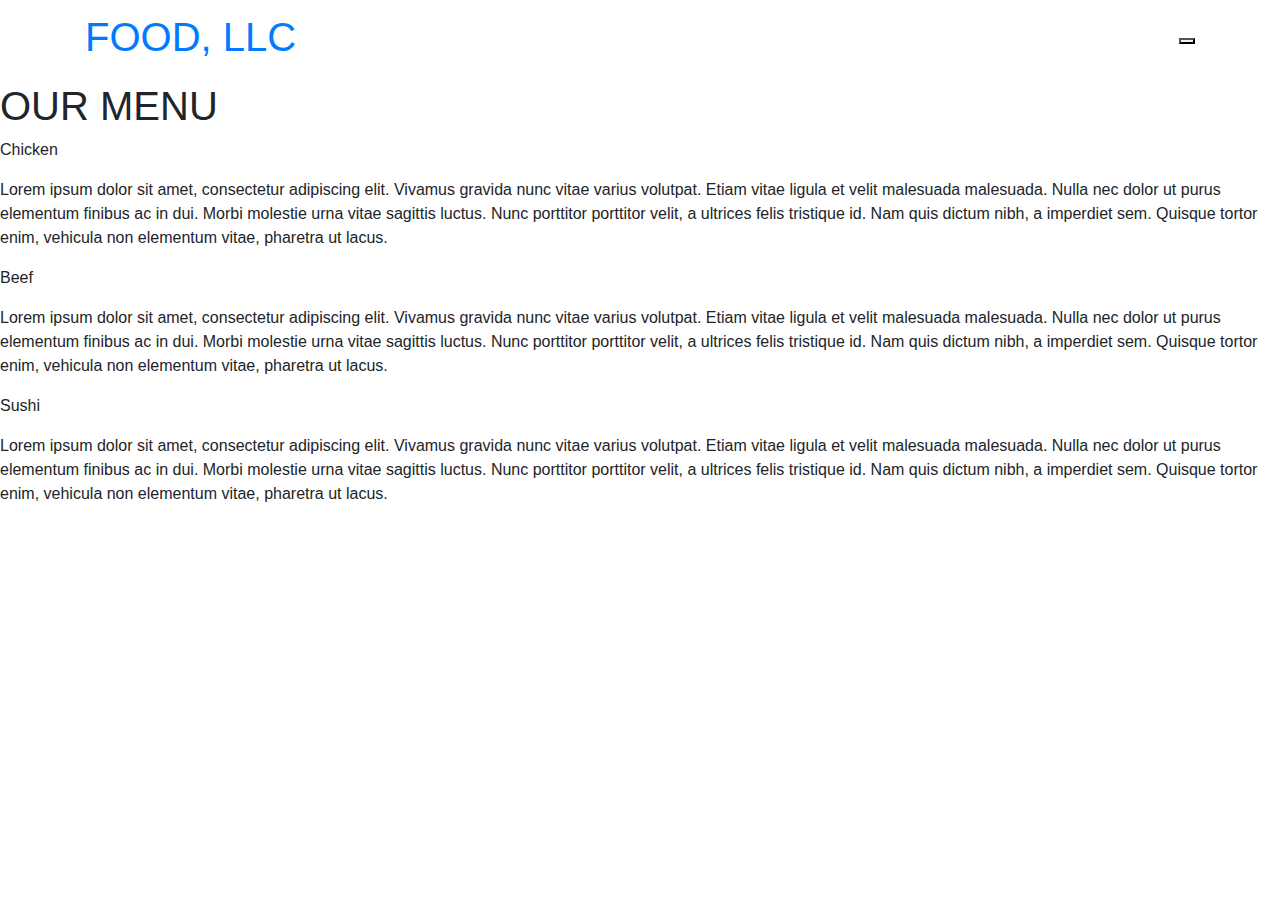
==== index.html @ 2185b4e9 "Add files via upload" ====
<!DOCTYPE html>
<html lang="en" dir="ltr">

<head>
  <meta charset="utf-8">
   <meta name="viewport" content="width=device-width, initial-scale=1, shrink-to-fit=no">

   <!-- Bootstrap CSS -->
   <link rel="stylesheet" href="https://stackpath.bootstrapcdn.com/bootstrap/4.5.2/css/bootstrap.min.css"
   integrity="sha384-JcKb8q3iqJ61gNV9KGb8thSsNjpSL0n8PARn9HuZOnIxN0hoP+VmmDGMN5t9UJ0Z" crossorigin="anonymous">
  <title>COURSEERA!</title>
  <link rel="stylesheet" href="css/styles.css">
</head>

<body>
  <script src="https://code.jquery.com/jquery-3.5.1.slim.min.js" integrity="sha384-DfXdz2htPH0lsSSs5nCTpuj/zy4C+OGpamoFVy38MVBnE+IbbVYUew+OrCXaRkfj" crossorigin="anonymous"></script>
    <script src="https://cdn.jsdelivr.net/npm/popper.js@1.16.1/dist/umd/popper.min.js" integrity="sha384-9/reFTGAW83EW2RDu2S0VKaIzap3H66lZH81PoYlFhbGU+6BZp6G7niu735Sk7lN" crossorigin="anonymous"></script>
    <script src="https://stackpath.bootstrapcdn.com/bootstrap/4.5.2/js/bootstrap.min.js" integrity="sha384-B4gt1jrGC7Jh4AgTPSdUtOBvfO8shuf57BaghqFfPlYxofvL8/KUEfYiJOMMV+rV" crossorigin="anonymous"></script>
    <header>
      <nav id="header-nav" class="navbar navbar-default navbar-static-top">
        <div class="container">


            <div class="navbar-brand">
              <a href="index.html"><h1>FOOD, LLC</h1></a>
            </div>

            <button type="button" class="navbar-toggle collapsed" data-toggle="collapse" data-target="#collapsable-nav"
            aria-expanded="false">
              <span class="sr-only">Toggle navigation</span>
              <span class="icon-bar"></span>
              <span class="icon-bar"></span>
              <span class="icon-bar"></span>
            </button>
          </div>

          <div id="collapsable-nav" class="collapse navbar-collapse">
             <ul id="nav-list" class="nav navbar-nav navbar-right navbar-dark">
              <li>
                <a href="menu-categories.html">
                  <span class=""></span><br class="hidden-xs"> BEEF</a>
              </li>
              <li>
                <a href="#">
                  <span class=""></span><br class="hidden-xs"> CHICKEN</a>
              </li>
              <li>
                <a href="#">
                  <span class=""></span><br class="hidden-xs"> SUSHI</a>
              </li>

            </ul><!-- #nav-list -->
          </div><!-- .collapse .navbar-collapse -->
        </div><!-- .container -->
      </nav><!-- #header-nav -->
    </header>
  <h1>OUR MENU</h1>
  <div class="row">
    <div class="section-box  col-md-12 col-sm-12">
      <div class=title-box id="content-title1">
        <p>Chicken</p>
      </div>
      <p>
        Lorem ipsum dolor sit amet, consectetur adipiscing elit. Vivamus gravida nunc vitae varius volutpat. Etiam vitae ligula et velit malesuada malesuada. Nulla nec dolor ut purus elementum finibus ac in dui. Morbi molestie urna vitae sagittis
        luctus. Nunc porttitor porttitor velit, a ultrices felis tristique id. Nam quis dictum nibh, a imperdiet sem. Quisque tortor enim,
        vehicula non elementum vitae, pharetra ut lacus.
      </p>
    </div>
    <div class="section-box  col-md-12 col-sm-12">
      <div class=title-box id="content-title1">
        <p>Beef</p>
      </div>
      <p>
        Lorem ipsum dolor sit amet, consectetur adipiscing elit. Vivamus gravida nunc vitae varius volutpat. Etiam vitae ligula et velit malesuada malesuada. Nulla nec dolor ut purus elementum finibus ac in dui. Morbi molestie urna vitae sagittis
        luctus. Nunc porttitor porttitor velit, a ultrices felis tristique id. Nam quis dictum nibh, a imperdiet sem. Quisque tortor enim,
        vehicula non elementum vitae, pharetra ut lacus.
      </p>
    </div>
    <div class="section-box  col-md-12 col-sm-12">
      <div class=title-box id="content-title1">
        <p>Sushi</p>
      </div>
      <p>
        Lorem ipsum dolor sit amet, consectetur adipiscing elit. Vivamus gravida nunc vitae varius volutpat. Etiam vitae ligula et velit malesuada malesuada. Nulla nec dolor ut purus elementum finibus ac in dui. Morbi molestie urna vitae sagittis
        luctus. Nunc porttitor porttitor velit, a ultrices felis tristique id. Nam quis dictum nibh, a imperdiet sem. Quisque tortor enim,
        vehicula non elementum vitae, pharetra ut lacus.
      </p>
    </div>
  </div>
</body>

</html>
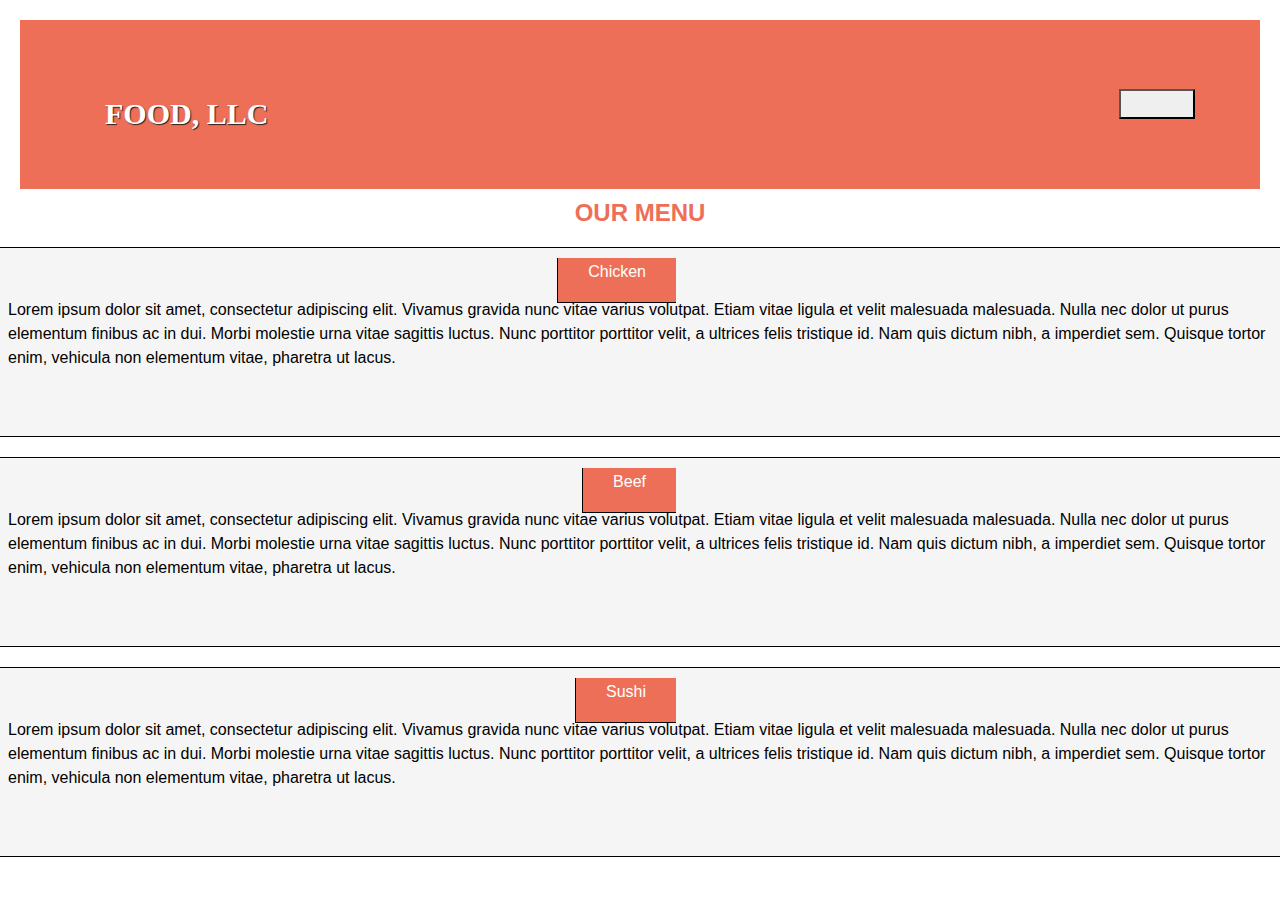
==== commit ce80775c: "Update index.html" ====
--- a/index.html
+++ b/index.html
@@ -9,7 +9,7 @@
    <link rel="stylesheet" href="https://stackpath.bootstrapcdn.com/bootstrap/4.5.2/css/bootstrap.min.css"
    integrity="sha384-JcKb8q3iqJ61gNV9KGb8thSsNjpSL0n8PARn9HuZOnIxN0hoP+VmmDGMN5t9UJ0Z" crossorigin="anonymous">
   <title>COURSEERA!</title>
-  <link rel="stylesheet" href="css/styles.css">
+  <link rel="stylesheet" href="styles.css">
 </head>
 
 <body>
--- a/styles.css
+++ b/styles.css
@@ -0,0 +1,94 @@
+*{
+  box-sizing: border-box;
+  margin: 10px;
+}
+
+
+}
+body{
+  background-color: #145374;
+}
+/** HEADER **/
+#header-nav {
+  background-color:  #EE6F57;
+  border-radius: 0;
+  border: 0;
+  margin: 0;
+}
+.navbar-brand {
+  padding-top: 25px;
+}
+
+.navbar-brand h1 { /* Restaurant name */
+  font-family: 'Lora', serif;
+  color: white;
+  font-size: 1.5em;
+  text-transform: uppercase;
+  font-weight: bold;
+  text-shadow: 1px 1px 1px #222;
+  margin-top: 0;
+  margin-bottom: 0;
+  line-height: .75;
+}
+.navbar-brand a:hover, .navbar-brand a:focus {
+  text-decoration: none;
+}
+
+#nav-list {
+  margin-top: 5px;
+}
+#nav-list a {
+  color: #951C49;
+  text-align: center;
+}
+#nav-list a:hover {
+  background: #E7E7E7;
+}
+#nav-list a span {
+  font-size: 1.8em;
+}
+.navbar-header button.navbar-toggle, .navbar-header .icon-bar {
+  border: 1px solid black;
+}
+.navbar-header button.navbar-toggle {
+  clear: both;
+  margin-top: -30px;
+}
+/* END HEADER */
+
+h1 {
+  text-align: center;
+  font-family: helvetica;
+  font-weight: bold;
+  font-size: 24px;
+  color: #EE6F57;
+}
+
+.section-box {
+  position: relative;
+  border: 1px solid black;
+  background-color: #F6F5F5;
+  color: #000000;
+  margin-left: 2px;
+  margin-right: 2px;
+  padding: 50px 0;
+
+
+}
+
+.title-box {
+  position: absolute;
+  top: 0;
+  right: 600px;
+  font-weight: 400;
+  font-size: 100%;
+  text-align: center;
+  color: #FFFFFF;
+  padding: 2px 20px;
+  border-left: 1px solid #000;
+  border-bottom: 1px solid #000;
+}
+
+#content-title1 {
+  background-color: #EE6F57;
+}
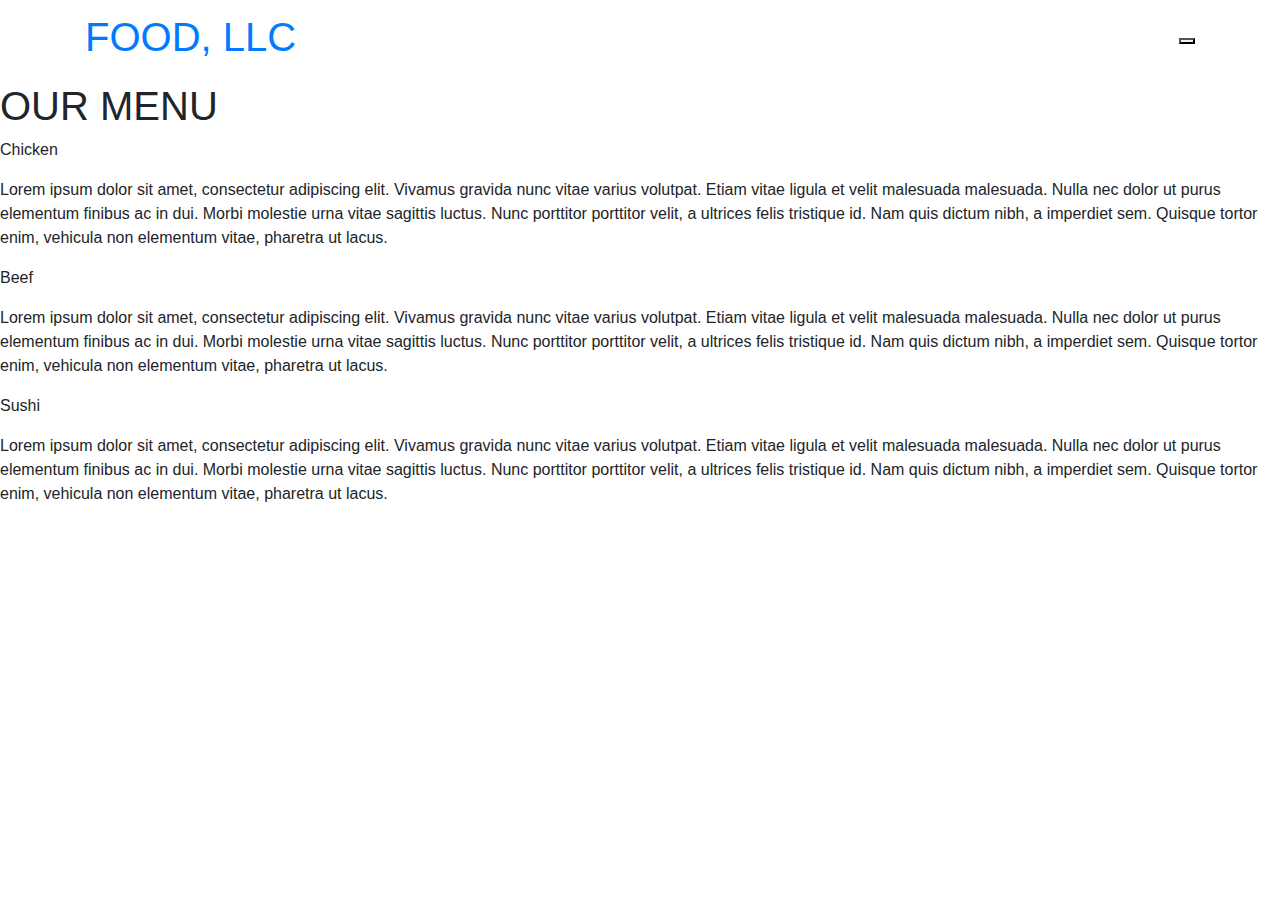
==== commit 3f85ff7f: "Create index.html" ====
--- a/index.html
+++ b/index.html
@@ -1,92 +1,92 @@
-<!DOCTYPE html>
-<html lang="en" dir="ltr">
-
-<head>
-  <meta charset="utf-8">
-   <meta name="viewport" content="width=device-width, initial-scale=1, shrink-to-fit=no">
-
-   <!-- Bootstrap CSS -->
-   <link rel="stylesheet" href="https://stackpath.bootstrapcdn.com/bootstrap/4.5.2/css/bootstrap.min.css"
-   integrity="sha384-JcKb8q3iqJ61gNV9KGb8thSsNjpSL0n8PARn9HuZOnIxN0hoP+VmmDGMN5t9UJ0Z" crossorigin="anonymous">
-  <title>COURSEERA!</title>
-  <link rel="stylesheet" href="styles.css">
-</head>
-
-<body>
-  <script src="https://code.jquery.com/jquery-3.5.1.slim.min.js" integrity="sha384-DfXdz2htPH0lsSSs5nCTpuj/zy4C+OGpamoFVy38MVBnE+IbbVYUew+OrCXaRkfj" crossorigin="anonymous"></script>
-    <script src="https://cdn.jsdelivr.net/npm/popper.js@1.16.1/dist/umd/popper.min.js" integrity="sha384-9/reFTGAW83EW2RDu2S0VKaIzap3H66lZH81PoYlFhbGU+6BZp6G7niu735Sk7lN" crossorigin="anonymous"></script>
-    <script src="https://stackpath.bootstrapcdn.com/bootstrap/4.5.2/js/bootstrap.min.js" integrity="sha384-B4gt1jrGC7Jh4AgTPSdUtOBvfO8shuf57BaghqFfPlYxofvL8/KUEfYiJOMMV+rV" crossorigin="anonymous"></script>
-    <header>
-      <nav id="header-nav" class="navbar navbar-default navbar-static-top">
-        <div class="container">
-
-
-            <div class="navbar-brand">
-              <a href="index.html"><h1>FOOD, LLC</h1></a>
-            </div>
-
-            <button type="button" class="navbar-toggle collapsed" data-toggle="collapse" data-target="#collapsable-nav"
-            aria-expanded="false">
-              <span class="sr-only">Toggle navigation</span>
-              <span class="icon-bar"></span>
-              <span class="icon-bar"></span>
-              <span class="icon-bar"></span>
-            </button>
-          </div>
-
-          <div id="collapsable-nav" class="collapse navbar-collapse">
-             <ul id="nav-list" class="nav navbar-nav navbar-right navbar-dark">
-              <li>
-                <a href="menu-categories.html">
-                  <span class=""></span><br class="hidden-xs"> BEEF</a>
-              </li>
-              <li>
-                <a href="#">
-                  <span class=""></span><br class="hidden-xs"> CHICKEN</a>
-              </li>
-              <li>
-                <a href="#">
-                  <span class=""></span><br class="hidden-xs"> SUSHI</a>
-              </li>
-
-            </ul><!-- #nav-list -->
-          </div><!-- .collapse .navbar-collapse -->
-        </div><!-- .container -->
-      </nav><!-- #header-nav -->
-    </header>
-  <h1>OUR MENU</h1>
-  <div class="row">
-    <div class="section-box  col-md-12 col-sm-12">
-      <div class=title-box id="content-title1">
-        <p>Chicken</p>
-      </div>
-      <p>
-        Lorem ipsum dolor sit amet, consectetur adipiscing elit. Vivamus gravida nunc vitae varius volutpat. Etiam vitae ligula et velit malesuada malesuada. Nulla nec dolor ut purus elementum finibus ac in dui. Morbi molestie urna vitae sagittis
-        luctus. Nunc porttitor porttitor velit, a ultrices felis tristique id. Nam quis dictum nibh, a imperdiet sem. Quisque tortor enim,
-        vehicula non elementum vitae, pharetra ut lacus.
-      </p>
-    </div>
-    <div class="section-box  col-md-12 col-sm-12">
-      <div class=title-box id="content-title1">
-        <p>Beef</p>
-      </div>
-      <p>
-        Lorem ipsum dolor sit amet, consectetur adipiscing elit. Vivamus gravida nunc vitae varius volutpat. Etiam vitae ligula et velit malesuada malesuada. Nulla nec dolor ut purus elementum finibus ac in dui. Morbi molestie urna vitae sagittis
-        luctus. Nunc porttitor porttitor velit, a ultrices felis tristique id. Nam quis dictum nibh, a imperdiet sem. Quisque tortor enim,
-        vehicula non elementum vitae, pharetra ut lacus.
-      </p>
-    </div>
-    <div class="section-box  col-md-12 col-sm-12">
-      <div class=title-box id="content-title1">
-        <p>Sushi</p>
-      </div>
-      <p>
-        Lorem ipsum dolor sit amet, consectetur adipiscing elit. Vivamus gravida nunc vitae varius volutpat. Etiam vitae ligula et velit malesuada malesuada. Nulla nec dolor ut purus elementum finibus ac in dui. Morbi molestie urna vitae sagittis
-        luctus. Nunc porttitor porttitor velit, a ultrices felis tristique id. Nam quis dictum nibh, a imperdiet sem. Quisque tortor enim,
-        vehicula non elementum vitae, pharetra ut lacus.
-      </p>
-    </div>
-  </div>
-</body>
-
-</html>
+<!DOCTYPE html>
+<html lang="en" dir="ltr">
+
+<head>
+  <meta charset="utf-8">
+   <meta name="viewport" content="width=device-width, initial-scale=1, shrink-to-fit=no">
+
+   <!-- Bootstrap CSS -->
+   <link rel="stylesheet" href="https://stackpath.bootstrapcdn.com/bootstrap/4.5.2/css/bootstrap.min.css"
+   integrity="sha384-JcKb8q3iqJ61gNV9KGb8thSsNjpSL0n8PARn9HuZOnIxN0hoP+VmmDGMN5t9UJ0Z" crossorigin="anonymous">
+  <title>COURSEERA!</title>
+  <link rel="stylesheet" href="styles.css">
+</head>
+
+<body>
+  <script src="https://code.jquery.com/jquery-3.5.1.slim.min.js" integrity="sha384-DfXdz2htPH0lsSSs5nCTpuj/zy4C+OGpamoFVy38MVBnE+IbbVYUew+OrCXaRkfj" crossorigin="anonymous"></script>
+    <script src="https://cdn.jsdelivr.net/npm/popper.js@1.16.1/dist/umd/popper.min.js" integrity="sha384-9/reFTGAW83EW2RDu2S0VKaIzap3H66lZH81PoYlFhbGU+6BZp6G7niu735Sk7lN" crossorigin="anonymous"></script>
+    <script src="https://stackpath.bootstrapcdn.com/bootstrap/4.5.2/js/bootstrap.min.js" integrity="sha384-B4gt1jrGC7Jh4AgTPSdUtOBvfO8shuf57BaghqFfPlYxofvL8/KUEfYiJOMMV+rV" crossorigin="anonymous"></script>
+    <header>
+      <nav id="header-nav" class="navbar navbar-default navbar-static-top">
+        <div class="container">
+
+
+            <div class="navbar-brand">
+              <a href="index.html"><h1>FOOD, LLC</h1></a>
+            </div>
+
+            <button type="button" class="navbar-toggle collapsed" data-toggle="collapse" data-target="#collapsable-nav"
+            aria-expanded="false">
+              <span class="sr-only">Toggle navigation</span>
+              <span class="icon-bar"></span>
+              <span class="icon-bar"></span>
+              <span class="icon-bar"></span>
+            </button>
+          </div>
+
+          <div id="collapsable-nav" class="collapse navbar-collapse">
+             <ul id="nav-list" class="nav navbar-nav navbar-right navbar-dark">
+              <li>
+                <a href="menu-categories.html">
+                  <span class=""></span><br class="hidden-xs"> BEEF</a>
+              </li>
+              <li>
+                <a href="#">
+                  <span class=""></span><br class="hidden-xs"> CHICKEN</a>
+              </li>
+              <li>
+                <a href="#">
+                  <span class=""></span><br class="hidden-xs"> SUSHI</a>
+              </li>
+
+            </ul><!-- #nav-list -->
+          </div><!-- .collapse .navbar-collapse -->
+        </div><!-- .container -->
+      </nav><!-- #header-nav -->
+    </header>
+  <h1>OUR MENU</h1>
+  <div class="row">
+    <div class="section-box  col-md-12 col-sm-12">
+      <div class=title-box id="content-title1">
+        <p>Chicken</p>
+      </div>
+      <p>
+        Lorem ipsum dolor sit amet, consectetur adipiscing elit. Vivamus gravida nunc vitae varius volutpat. Etiam vitae ligula et velit malesuada malesuada. Nulla nec dolor ut purus elementum finibus ac in dui. Morbi molestie urna vitae sagittis
+        luctus. Nunc porttitor porttitor velit, a ultrices felis tristique id. Nam quis dictum nibh, a imperdiet sem. Quisque tortor enim,
+        vehicula non elementum vitae, pharetra ut lacus.
+      </p>
+    </div>
+    <div class="section-box  col-md-12 col-sm-12">
+      <div class=title-box id="content-title1">
+        <p>Beef</p>
+      </div>
+      <p>
+        Lorem ipsum dolor sit amet, consectetur adipiscing elit. Vivamus gravida nunc vitae varius volutpat. Etiam vitae ligula et velit malesuada malesuada. Nulla nec dolor ut purus elementum finibus ac in dui. Morbi molestie urna vitae sagittis
+        luctus. Nunc porttitor porttitor velit, a ultrices felis tristique id. Nam quis dictum nibh, a imperdiet sem. Quisque tortor enim,
+        vehicula non elementum vitae, pharetra ut lacus.
+      </p>
+    </div>
+    <div class="section-box  col-md-12 col-sm-12">
+      <div class=title-box id="content-title1">
+        <p>Sushi</p>
+      </div>
+      <p>
+        Lorem ipsum dolor sit amet, consectetur adipiscing elit. Vivamus gravida nunc vitae varius volutpat. Etiam vitae ligula et velit malesuada malesuada. Nulla nec dolor ut purus elementum finibus ac in dui. Morbi molestie urna vitae sagittis
+        luctus. Nunc porttitor porttitor velit, a ultrices felis tristique id. Nam quis dictum nibh, a imperdiet sem. Quisque tortor enim,
+        vehicula non elementum vitae, pharetra ut lacus.
+      </p>
+    </div>
+  </div>
+</body>
+
+</html>
